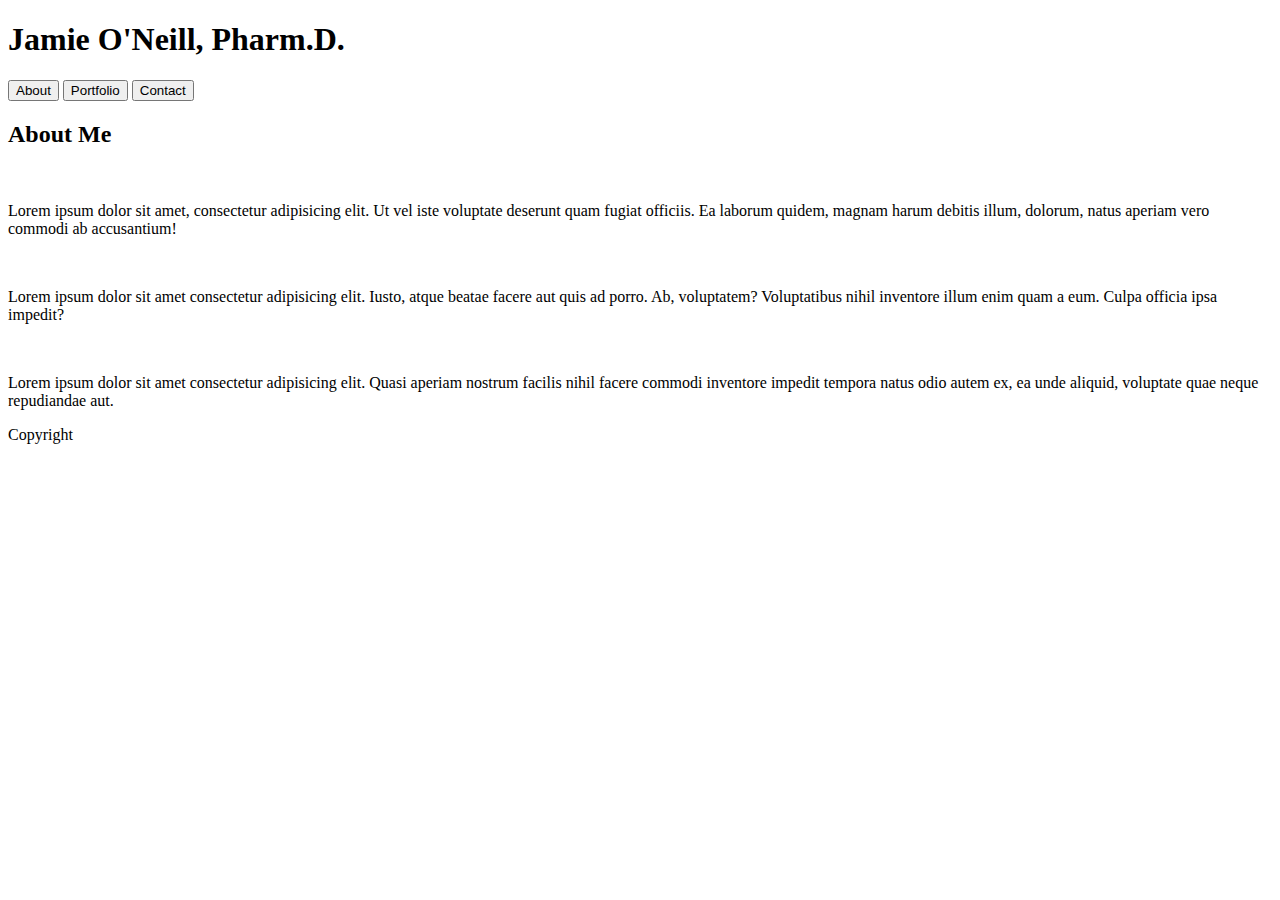
==== index.html @ 802d12a7 "basic html code for main page added" ====
<!DOCTYPE html>
<html lang="en">
<head>
    <link rel="stylesheet" type="text/css" href="../Basic-Portfolio/assets/css/cssReset.css">
    <link rel="stylesheet" type="text/css" href="../Basic-Portfolio/assets/css/style.css">
</head>

<body>

<header>
    <h1>Jamie O'Neill, Pharm.D.</h1>

    <button>About</button>
    <button>Portfolio</button>
    <button>Contact</button>
</header>


   <section>
        <h2>About Me</h2>

        <img src="" alt="">

        <p>Lorem ipsum dolor sit amet, consectetur adipisicing elit. Ut vel iste voluptate deserunt quam fugiat officiis. Ea laborum quidem, magnam harum debitis illum, dolorum, natus aperiam vero commodi ab accusantium!</p>
        <br>
        <p>Lorem ipsum dolor sit amet consectetur adipisicing elit. Iusto, atque beatae facere aut quis ad porro. Ab, voluptatem? Voluptatibus nihil inventore illum enim quam a eum. Culpa officia ipsa impedit?</p>
        <br>
        <p>Lorem ipsum dolor sit amet consectetur adipisicing elit. Quasi aperiam nostrum facilis nihil facere commodi inventore impedit tempora natus odio autem ex, ea unde aliquid, voluptate quae neque repudiandae aut.</p>
   </section>

<footer>Copyright</footer>
</body>
</html>
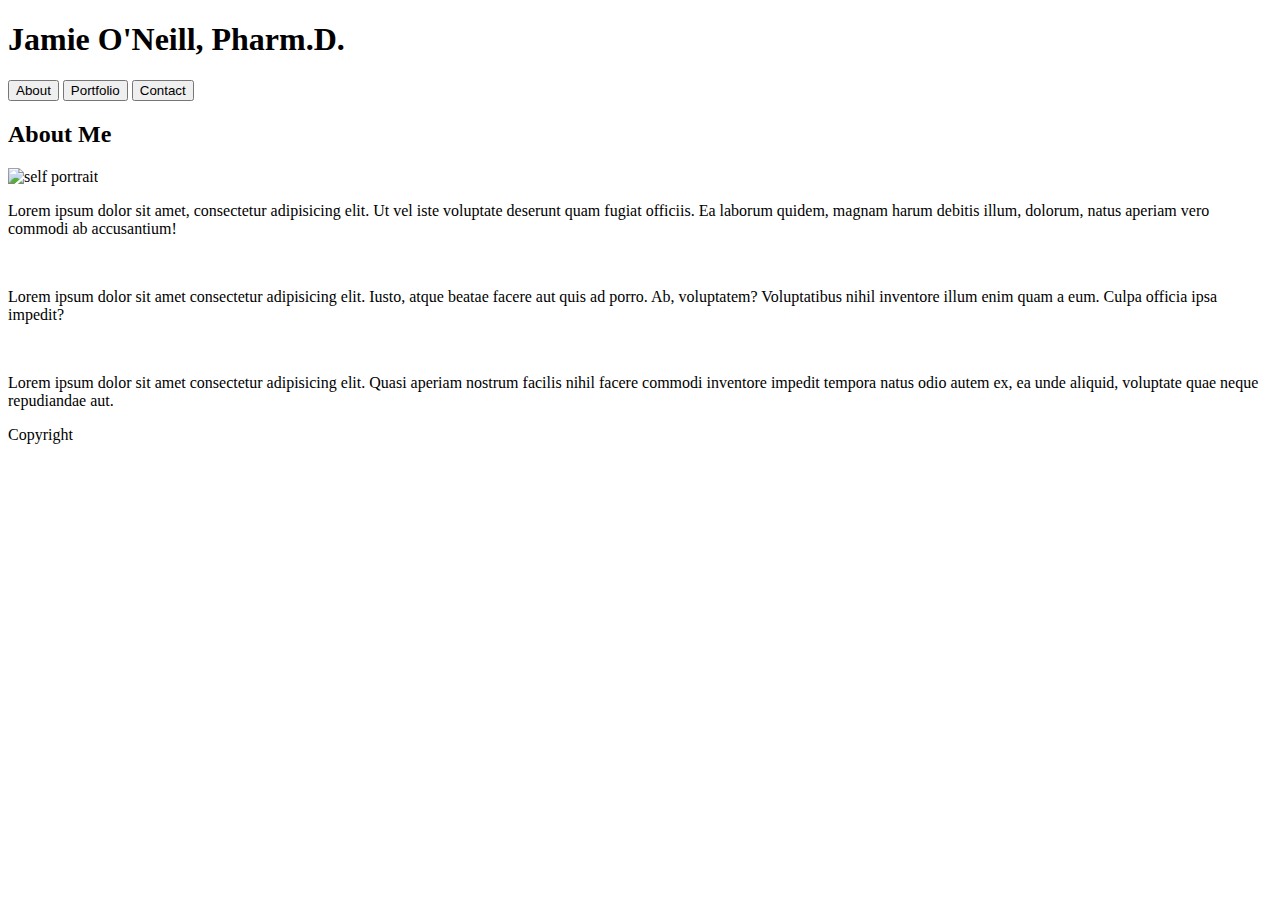
==== commit bc86ceb7: "html filled out for contacts and portfolio" ====
--- a/index.html
+++ b/index.html
@@ -19,8 +19,7 @@
    <section>
         <h2>About Me</h2>
 
-        <img src="" alt="">
-
+        <img src="../Basic-Portfolio/assets/images/mainPage.jpg" alt="self portrait">
         <p>Lorem ipsum dolor sit amet, consectetur adipisicing elit. Ut vel iste voluptate deserunt quam fugiat officiis. Ea laborum quidem, magnam harum debitis illum, dolorum, natus aperiam vero commodi ab accusantium!</p>
         <br>
         <p>Lorem ipsum dolor sit amet consectetur adipisicing elit. Iusto, atque beatae facere aut quis ad porro. Ab, voluptatem? Voluptatibus nihil inventore illum enim quam a eum. Culpa officia ipsa impedit?</p>
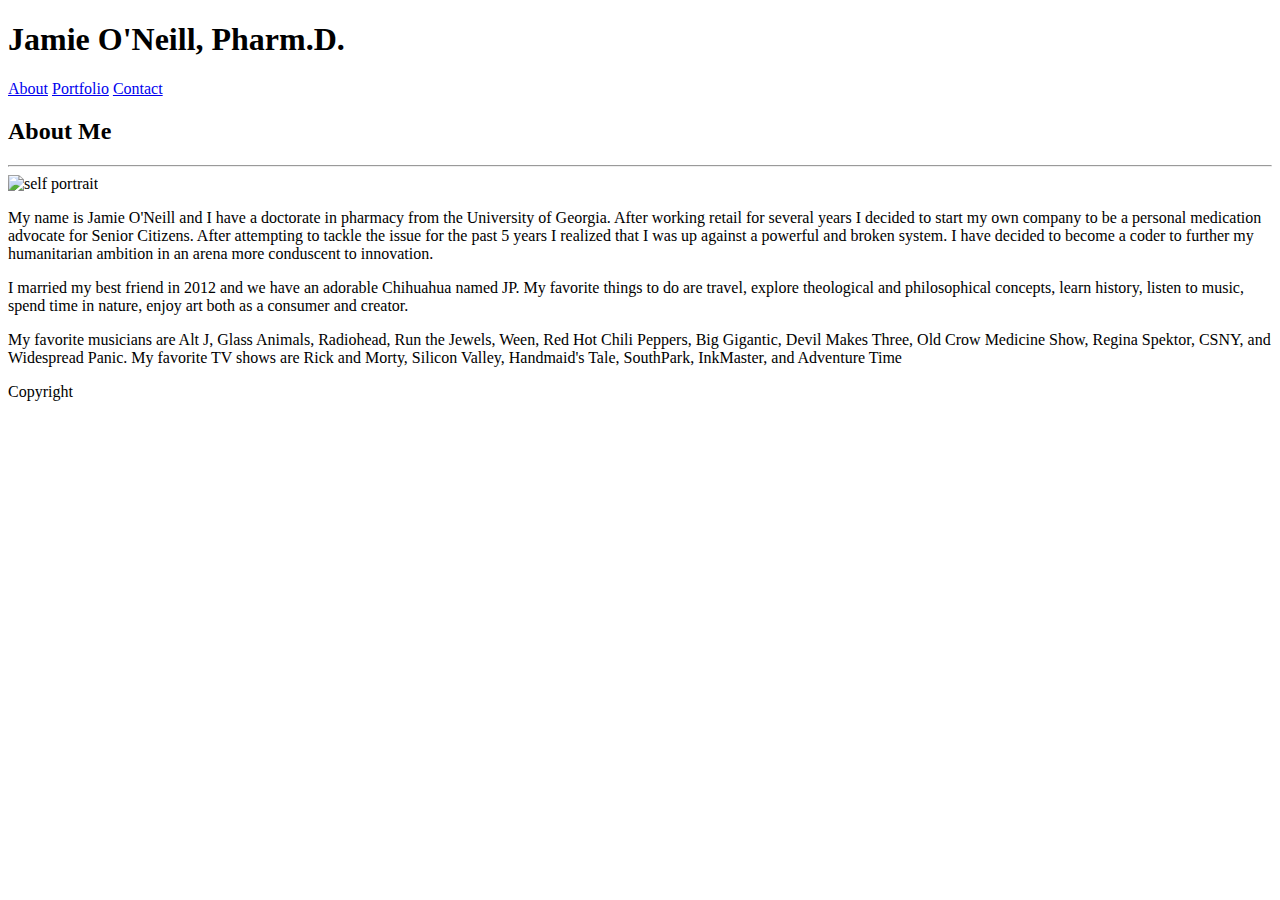
==== commit 89d6fdaf: "css for main page .... more work left for this page but sending first draft" ====
--- a/index.html
+++ b/index.html
@@ -3,28 +3,35 @@
 <head>
     <link rel="stylesheet" type="text/css" href="../Basic-Portfolio/assets/css/cssReset.css">
     <link rel="stylesheet" type="text/css" href="../Basic-Portfolio/assets/css/style.css">
+    <title>Jamie O'Neill</title>
 </head>
 
 <body>
 
 <header>
+    <div class="w960">
     <h1>Jamie O'Neill, Pharm.D.</h1>
 
-    <button>About</button>
-    <button>Portfolio</button>
-    <button>Contact</button>
+    <div class="scrollMenu">
+        <a href=" ">About</a>
+        <a href="portfolio.html">Portfolio</a>
+        <a href="contact.html">Contact</a>
+    </div>
+    </div>  
 </header>
 
 
    <section>
         <h2>About Me</h2>
 
+        <hr>
+
         <img src="../Basic-Portfolio/assets/images/mainPage.jpg" alt="self portrait">
-        <p>Lorem ipsum dolor sit amet, consectetur adipisicing elit. Ut vel iste voluptate deserunt quam fugiat officiis. Ea laborum quidem, magnam harum debitis illum, dolorum, natus aperiam vero commodi ab accusantium!</p>
-        <br>
-        <p>Lorem ipsum dolor sit amet consectetur adipisicing elit. Iusto, atque beatae facere aut quis ad porro. Ab, voluptatem? Voluptatibus nihil inventore illum enim quam a eum. Culpa officia ipsa impedit?</p>
-        <br>
-        <p>Lorem ipsum dolor sit amet consectetur adipisicing elit. Quasi aperiam nostrum facilis nihil facere commodi inventore impedit tempora natus odio autem ex, ea unde aliquid, voluptate quae neque repudiandae aut.</p>
+        <p>My name is Jamie O'Neill and I have a doctorate in pharmacy from the University of Georgia.  After working retail for several years I decided to start my own company to be a personal medication advocate for Senior Citizens.  After attempting to tackle the issue for the past 5 years I realized that I was up against a powerful and broken system.  I have decided to become a coder to further my humanitarian ambition in an arena more conduscent to innovation.</p>
+        
+        <p>I married my best friend in 2012 and we have an adorable Chihuahua named JP.  My favorite things to do are travel, explore theological and philosophical concepts, learn history, listen to music, spend time in nature, enjoy art both as a consumer and creator.</p>
+        
+        <p>My favorite musicians are Alt J, Glass Animals, Radiohead, Run the Jewels, Ween, Red Hot Chili Peppers, Big Gigantic, Devil Makes Three, Old Crow Medicine Show, Regina Spektor, CSNY, and Widespread Panic.  My favorite TV shows are Rick and Morty, Silicon Valley, Handmaid's Tale, SouthPark, InkMaster, and Adventure Time</p>
    </section>
 
 <footer>Copyright</footer>
